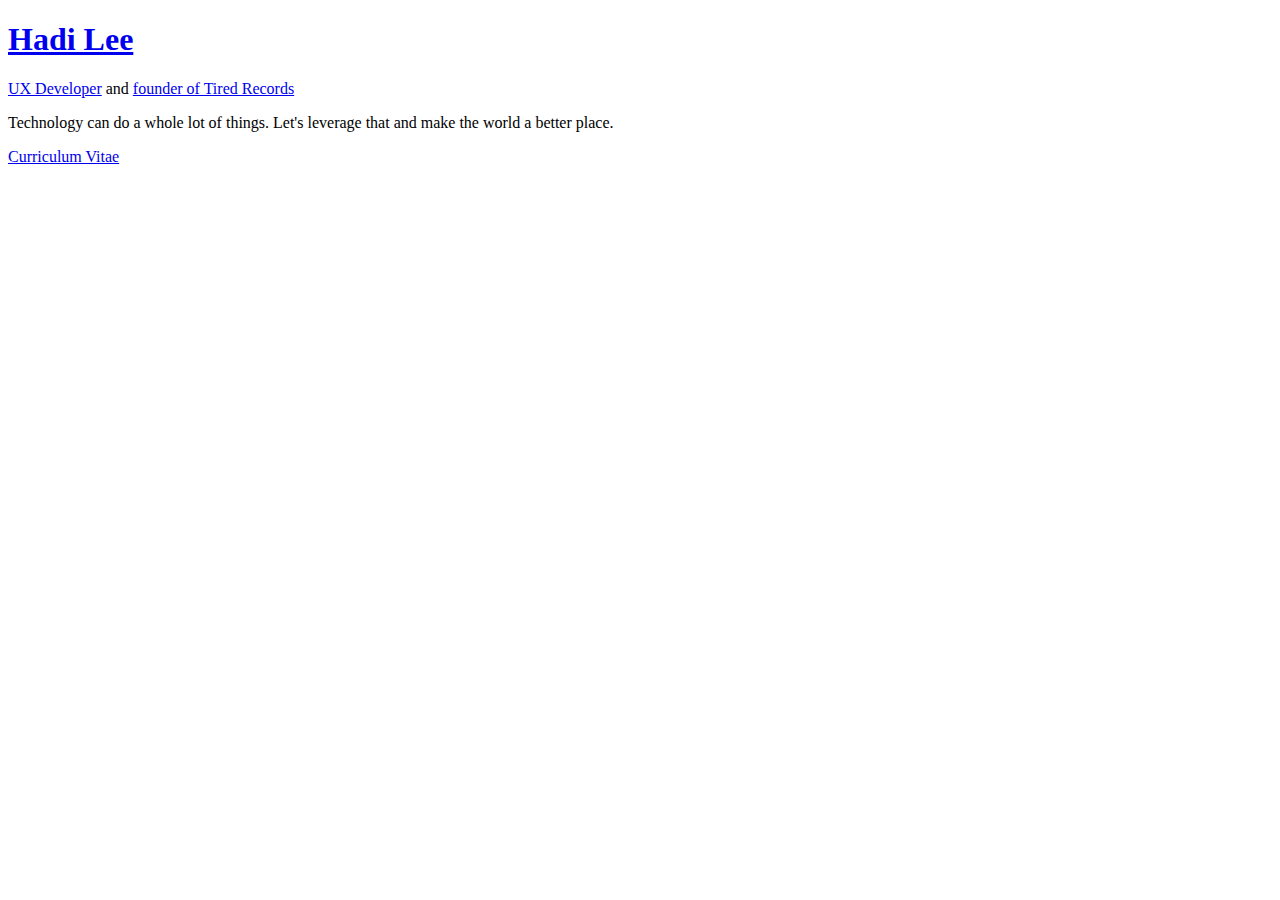
==== index.html @ e35ff40d "added new description" ====
<!DOCTYPE html>
<html class="no-js" lang="en">
    <head>
        <meta charset="utf-8" />
        <meta http-equiv="X-UA-Compatible" content="IE=edge,chrome=1" />
        <title>Hadi Lee</title>
        <meta
            name="description"
            content="UX Developer and aspiring data scientist"
        />
        <meta name="viewport" content="width=device-width,initial-scale=1" />
        <link rel="icon" type="image/x-icon" href="/favicon.ico" />
        <link rel="stylesheet" href="./styles/main.css" />
    </head>
    <body>
        <!--[if lt IE 11]>
            <p class="browsehappy">
                You are using an <strong>outdated</strong> browser. Please
                <a href="http://browsehappy.com/">upgrade your browser</a> to
                improve your experience.
            </p>
        <![endif]-->
        <div class="home">
            <div class="site-header">
                <a class="container" href="/"> <h1>Hadi Lee</h1></a>
            </div>
            <div class="container home__information">
                <div
                    class="home__information--inner"
                    data-aos="fade-up"
                    data-aos-duration="2200"
                    data-aos-easing="ease-in-out"
                >
                    <p class="desc">
                        <a href="https://www.linkedin.com/in/hadi-lee/"
                            >UX Developer</a
                        >
                        and
                        <a
                            href="https://tiredrecordssg.bandcamp.com/album/pick-of-the-lot"
                            >founder of Tired Records</a
                        >
                    </p>
                    <p>
                        Technology can do a whole lot of things. Let's leverage
                        that and make the world a better place.
                    </p>
                </div>
            </div>
            <div class="container curriculum-vitae">
                <a href="/hadi_resume.pdf">Curriculum Vitae</a>
            </div>
        </div>
        <script src="./scripts/main.js"></script>
    </body>
</html>
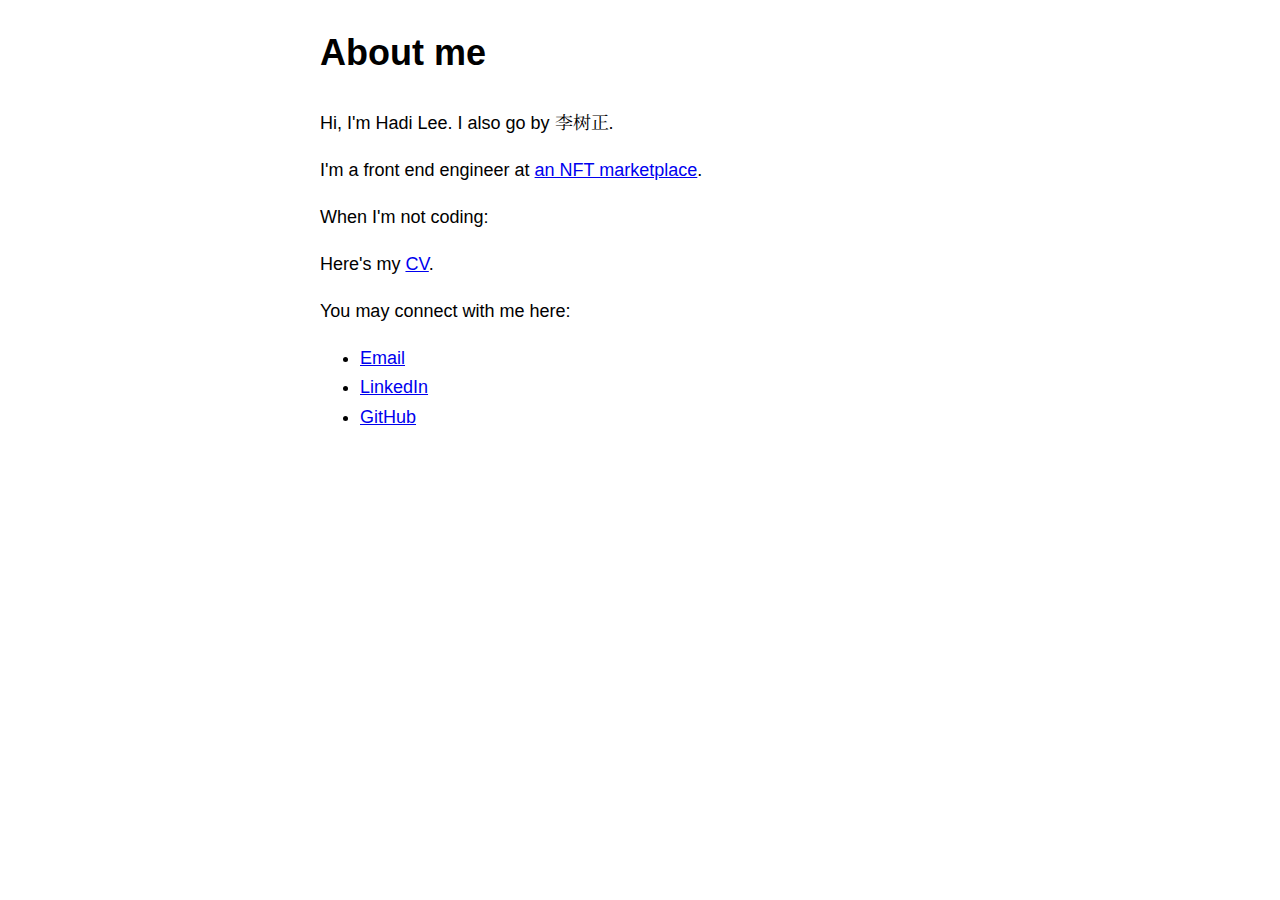
==== commit ca314a6a: "new site" ====
--- a/index.html
+++ b/index.html
@@ -1,56 +1,59 @@
 <!DOCTYPE html>
 <html class="no-js" lang="en">
-    <head>
-        <meta charset="utf-8" />
-        <meta http-equiv="X-UA-Compatible" content="IE=edge,chrome=1" />
-        <title>Hadi Lee</title>
-        <meta
-            name="description"
-            content="UX Developer and aspiring data scientist"
-        />
-        <meta name="viewport" content="width=device-width,initial-scale=1" />
-        <link rel="icon" type="image/x-icon" href="/favicon.ico" />
-        <link rel="stylesheet" href="./styles/main.css" />
-    </head>
-    <body>
-        <!--[if lt IE 11]>
-            <p class="browsehappy">
-                You are using an <strong>outdated</strong> browser. Please
-                <a href="http://browsehappy.com/">upgrade your browser</a> to
-                improve your experience.
-            </p>
-        <![endif]-->
-        <div class="home">
-            <div class="site-header">
-                <a class="container" href="/"> <h1>Hadi Lee</h1></a>
-            </div>
-            <div class="container home__information">
-                <div
-                    class="home__information--inner"
-                    data-aos="fade-up"
-                    data-aos-duration="2200"
-                    data-aos-easing="ease-in-out"
-                >
-                    <p class="desc">
-                        <a href="https://www.linkedin.com/in/hadi-lee/"
-                            >UX Developer</a
-                        >
-                        and
-                        <a
-                            href="https://tiredrecordssg.bandcamp.com/album/pick-of-the-lot"
-                            >founder of Tired Records</a
-                        >
-                    </p>
-                    <p>
-                        Technology can do a whole lot of things. Let's leverage
-                        that and make the world a better place.
-                    </p>
-                </div>
-            </div>
-            <div class="container curriculum-vitae">
-                <a href="/hadi_resume.pdf">Curriculum Vitae</a>
-            </div>
-        </div>
-        <script src="./scripts/main.js"></script>
-    </body>
+  <head>
+    <meta charset="utf-8" />
+    <meta http-equiv="X-UA-Compatible" content="IE=edge,chrome=1" />
+    <title>Hadi Lee</title>
+    <meta name="description" content="Hadi Lee | Front End Web Developer" />
+    <meta name="viewport" content="width=device-width,initial-scale=1" />
+    <link rel="icon" type="image/x-icon" href="/favicon.ico" />
+    <link rel="preconnect" href="https://fonts.googleapis.com" />
+    <link rel="preconnect" href="https://fonts.gstatic.com" crossorigin />
+    <link
+      href="https://fonts.googleapis.com/css2?family=Noto+Serif+SC&display=swap"
+      rel="stylesheet"
+    />
+    <link rel="stylesheet" href="./main.css" />
+  </head>
+  <body>
+    <!--[if lt IE 11]>
+      <p class="browsehappy">
+        You are using an <strong>outdated</strong> browser. Please
+        <a href="http://browsehappy.com/">upgrade your browser</a> to improve
+        your experience.
+      </p>
+    <![endif]-->
+    <main>
+      <h1>About me</h1>
+      <p>Hi, I'm Hadi Lee. I also go by <span class="chi">李树正</span>.</p>
+
+      <p>
+        I'm a front end engineer at
+        <a href="https://mintable.app">an NFT marketplace</a>.
+      </p>
+
+      <p>When I'm not coding:</p>
+      <!-- <ul>
+        <li>
+          <a href="https://tiredrecordssg.bandcamp.com/album/pick-of-the-lot"
+            >Tired Records</a
+          >
+        </li>
+        <li>
+          I play in a
+          <a href="https://terriblepeoplesg.bandcamp.com/album/home-in-a-way"
+            >band</a
+          >
+        </li>
+      </ul> -->
+      <p>Here's my <a href="./hadi resume_2022.pdf">CV</a>.</p>
+
+      <p>You may connect with me here:</p>
+      <ul>
+        <li><a href="mailto:leeshuzheng@gmail.com">Email</a></li>
+        <li><a href="https://www.linkedin.com/in/hadi-lee/">LinkedIn</a></li>
+        <li><a href="https://github.com/hadi-mintable">GitHub</a></li>
+      </ul>
+    </main>
+  </body>
 </html>
--- a/main.css
+++ b/main.css
@@ -0,0 +1,12 @@
+body {
+  margin: 1em auto;
+  max-width: 40rem;
+  padding: 0 1rem;
+  font: 1.2rem/1.62 sans-serif;
+  font-family: sans-serif;
+  font-size: 18px;
+}
+
+.chi {
+  font-family: "Noto Serif SC";
+}
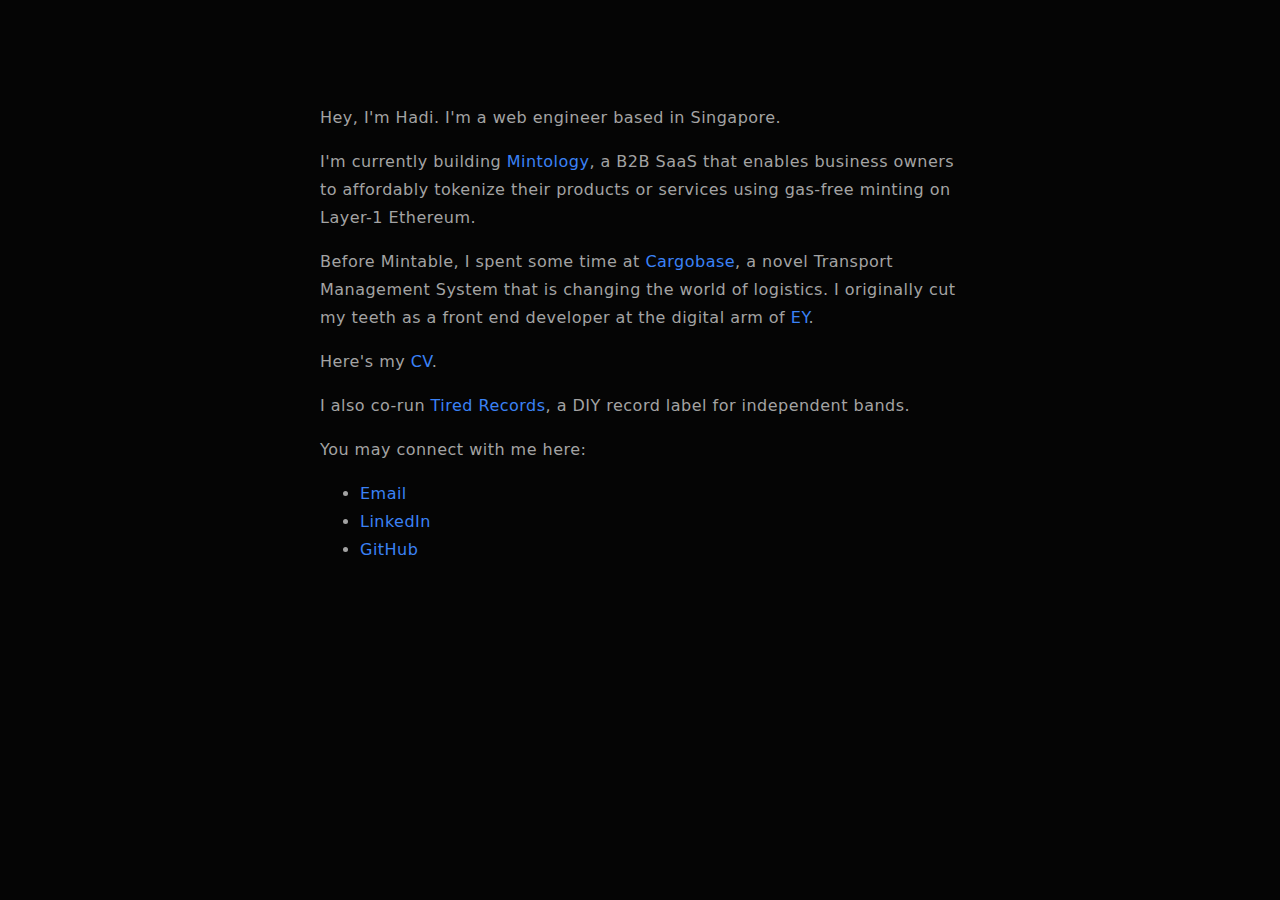
==== commit 9b9ab433: "new commit" ====
--- a/index.html
+++ b/index.html
@@ -13,46 +13,66 @@
       href="https://fonts.googleapis.com/css2?family=Noto+Serif+SC&display=swap"
       rel="stylesheet"
     />
-    <link rel="stylesheet" href="./main.css" />
+    <style>
+      html {
+        background-color: rgb(5, 5, 5);
+      }
+
+      body {
+        margin: 0 auto;
+        max-width: 40rem;
+        padding: 88px 1rem;
+        font-family: ui-sans-serif, system-ui, -apple-system, BlinkMacSystemFont,
+          Segoe UI, Roboto, Helvetica Neue, Arial, Noto Sans, sans-serif,
+          Apple Color Emoji, Segoe UI Emoji, Segoe UI Symbol, Noto Color Emoji;
+        font-size: 16px;
+        line-height: 1.75;
+        letter-spacing: 0.03rem;
+        color: rgb(163, 163, 163);
+      }
+
+      a {
+        color: rgb(59, 130, 246);
+        text-decoration: none;
+      }
+    </style>
   </head>
   <body>
-    <!--[if lt IE 11]>
-      <p class="browsehappy">
-        You are using an <strong>outdated</strong> browser. Please
-        <a href="http://browsehappy.com/">upgrade your browser</a> to improve
-        your experience.
+    <main>
+      <p>Hey, I'm Hadi. I'm a web engineer based in Singapore.</p>
+      <p>
+        I'm currently building
+        <a href="https://mintology.app/" target="_blank">Mintology</a>, a B2B
+        SaaS that enables business owners to affordably tokenize their products
+        or services using gas-free minting on Layer-1 Ethereum.
       </p>
-    <![endif]-->
-    <main>
-      <h1>About me</h1>
-      <p>Hi, I'm Hadi Lee. I also go by <span class="chi">李树正</span>.</p>
-
       <p>
-        I'm a front end engineer at
-        <a href="https://mintable.app">an NFT marketplace</a>.
+        Before Mintable, I spent some time at
+        <a href="https://cargobase.com" target="_blank">Cargobase</a>, a novel
+        Transport Management System that is changing the world of logistics. I
+        originally cut my teeth as a front end developer at the digital arm of
+        <a href="https://www.ey.com/en_sg" target="_blank">EY</a>.
       </p>
-
-      <p>When I'm not coding:</p>
-      <!-- <ul>
+      <p>Here's my <a href="./hadi resume_2023.pdf" target="_blank">CV</a>.</p>
+      <p>
+        I also co-run
+        <a
+          href="https://tiredrecordssg.bandcamp.com/album/pick-of-the-lot"
+          target="_blank"
+          >Tired Records</a
+        >, a DIY record label for independent bands.
+      </p>
+      <p>You may connect with me here:</p>
+      <ul>
+        <li><a href="mailto:leeshuzheng@gmail.com">Email</a></li>
         <li>
-          <a href="https://tiredrecordssg.bandcamp.com/album/pick-of-the-lot"
-            >Tired Records</a
+          <a href="https://www.linkedin.com/in/hadi-lee/" target="_blank"
+            >LinkedIn</a
           >
         </li>
         <li>
-          I play in a
-          <a href="https://terriblepeoplesg.bandcamp.com/album/home-in-a-way"
-            >band</a
-          >
+          <a href="https://github.com/leeshuzheng" target="_blank">GitHub</a>
         </li>
-      </ul> -->
-      <p>Here's my <a href="./hadi resume_2022.pdf">CV</a>.</p>
-
-      <p>You may connect with me here:</p>
-      <ul>
-        <li><a href="mailto:leeshuzheng@gmail.com">Email</a></li>
-        <li><a href="https://www.linkedin.com/in/hadi-lee/">LinkedIn</a></li>
-        <li><a href="https://github.com/hadi-mintable">GitHub</a></li>
       </ul>
     </main>
   </body>
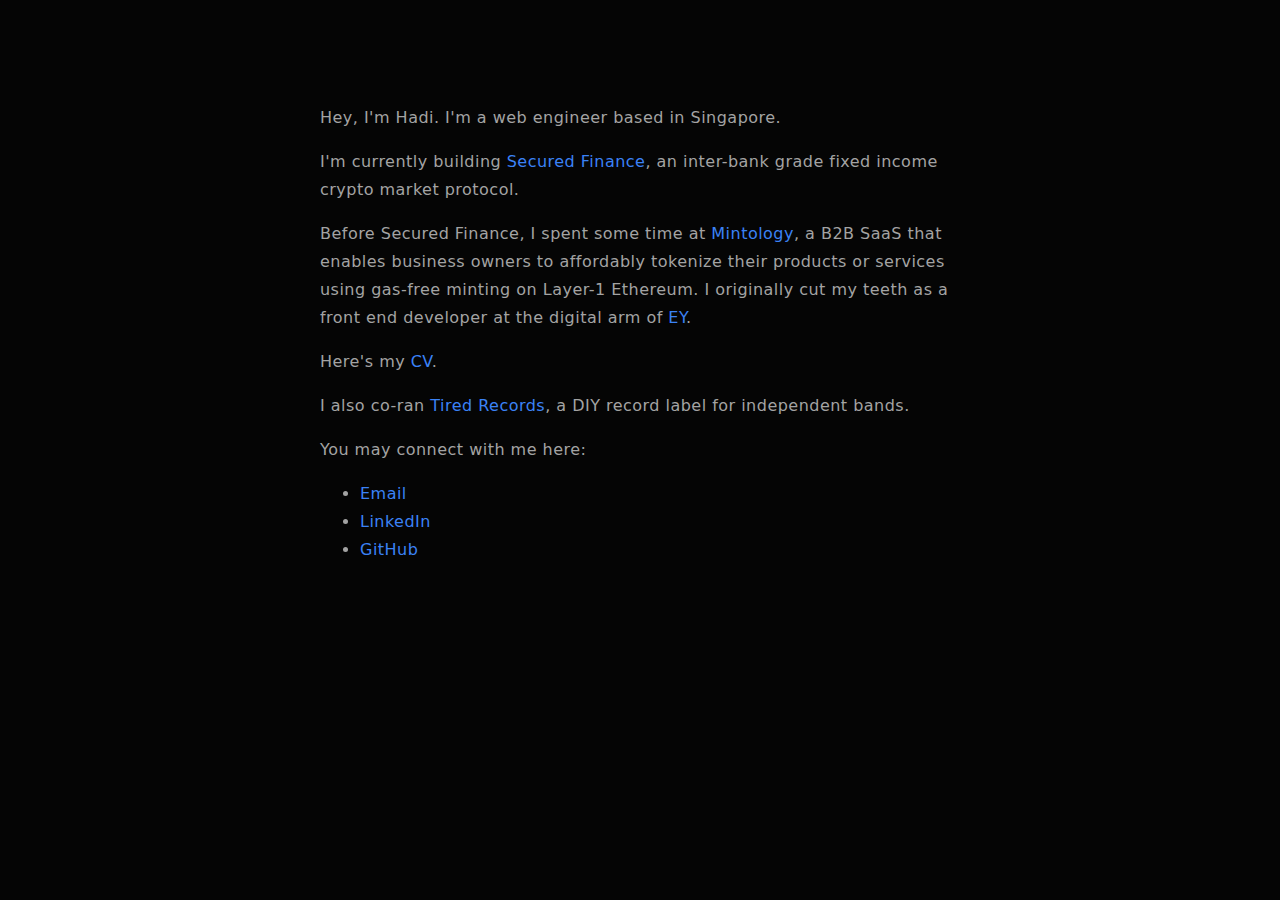
==== commit 3f7de1a7: "chore: update description and resume" ====
--- a/index.html
+++ b/index.html
@@ -42,20 +42,21 @@
       <p>Hey, I'm Hadi. I'm a web engineer based in Singapore.</p>
       <p>
         I'm currently building
+        <a href="https://app.secured.finance/" target="_blank"
+          >Secured Finance</a
+        >, an inter-bank grade fixed income crypto market protocol.
+      </p>
+      <p>
+        Before Secured Finance, I spent some time at
         <a href="https://mintology.app/" target="_blank">Mintology</a>, a B2B
         SaaS that enables business owners to affordably tokenize their products
-        or services using gas-free minting on Layer-1 Ethereum.
-      </p>
-      <p>
-        Before Mintable, I spent some time at
-        <a href="https://cargobase.com" target="_blank">Cargobase</a>, a novel
-        Transport Management System that is changing the world of logistics. I
-        originally cut my teeth as a front end developer at the digital arm of
+        or services using gas-free minting on Layer-1 Ethereum. I originally cut
+        my teeth as a front end developer at the digital arm of
         <a href="https://www.ey.com/en_sg" target="_blank">EY</a>.
       </p>
-      <p>Here's my <a href="./hadi resume_2023.pdf" target="_blank">CV</a>.</p>
+      <p>Here's my <a href="./hadi resume_2024.pdf" target="_blank">CV</a>.</p>
       <p>
-        I also co-run
+        I also co-ran
         <a
           href="https://tiredrecordssg.bandcamp.com/album/pick-of-the-lot"
           target="_blank"
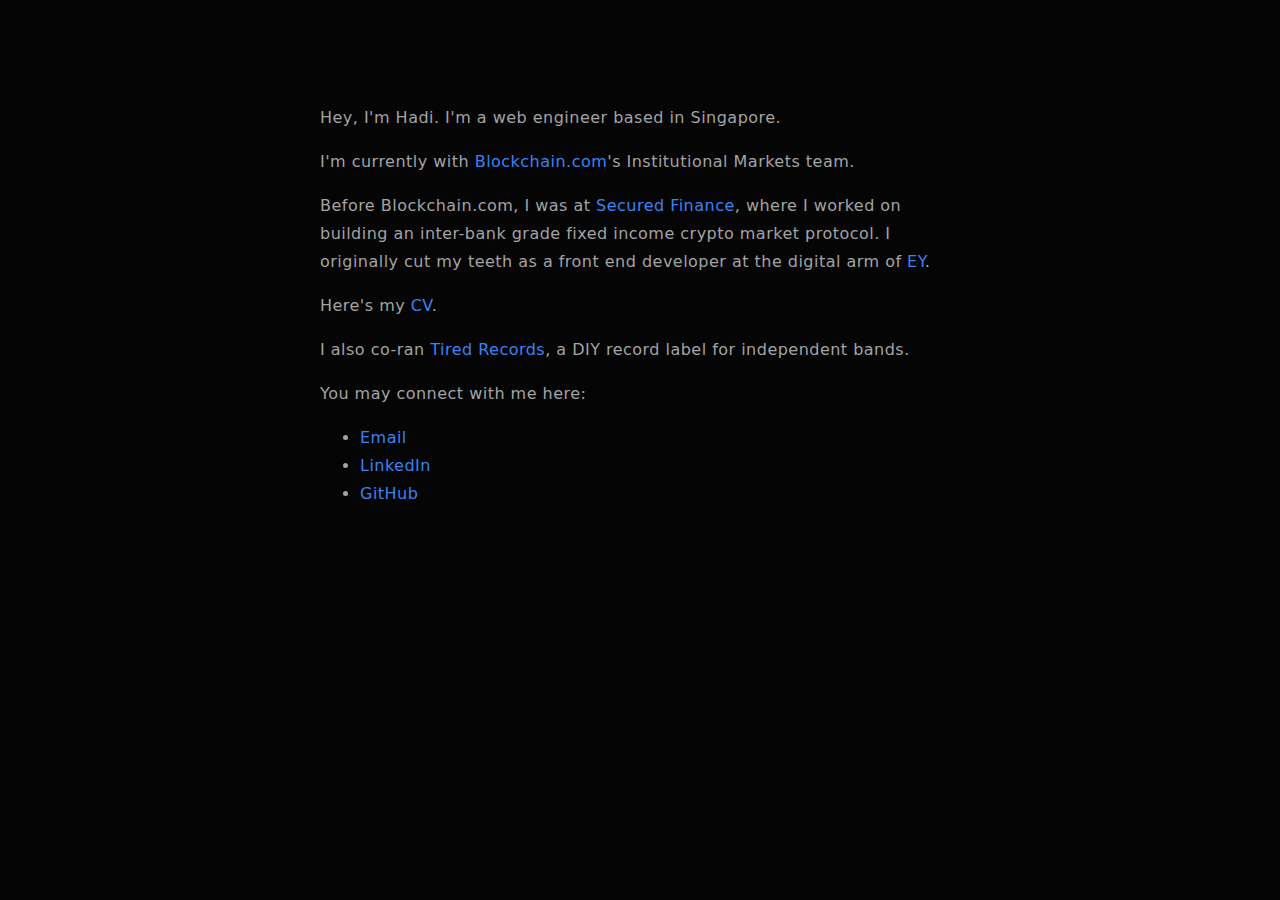
==== commit 3574fab7: "chore: update description and resume" ====
--- a/index.html
+++ b/index.html
@@ -41,20 +41,19 @@
     <main>
       <p>Hey, I'm Hadi. I'm a web engineer based in Singapore.</p>
       <p>
-        I'm currently building
-        <a href="https://app.secured.finance/" target="_blank"
-          >Secured Finance</a
-        >, an inter-bank grade fixed income crypto market protocol.
+        I'm currently with
+        <a href="https://blockchain.com/" target="_blank">Blockchain.com</a>'s
+        Institutional Markets team.
       </p>
       <p>
-        Before Secured Finance, I spent some time at
-        <a href="https://mintology.app/" target="_blank">Mintology</a>, a B2B
-        SaaS that enables business owners to affordably tokenize their products
-        or services using gas-free minting on Layer-1 Ethereum. I originally cut
-        my teeth as a front end developer at the digital arm of
+        Before Blockchain.com, I was at
+        <a href="https://secured.finance/" target="_blank">Secured Finance</a>,
+        where I worked on building an inter-bank grade fixed income crypto
+        market protocol. I originally cut my teeth as a front end developer at
+        the digital arm of
         <a href="https://www.ey.com/en_sg" target="_blank">EY</a>.
       </p>
-      <p>Here's my <a href="./hadi resume_2024.pdf" target="_blank">CV</a>.</p>
+      <p>Here's my <a href="./hadi resume 2025.pdf" target="_blank">CV</a>.</p>
       <p>
         I also co-ran
         <a
